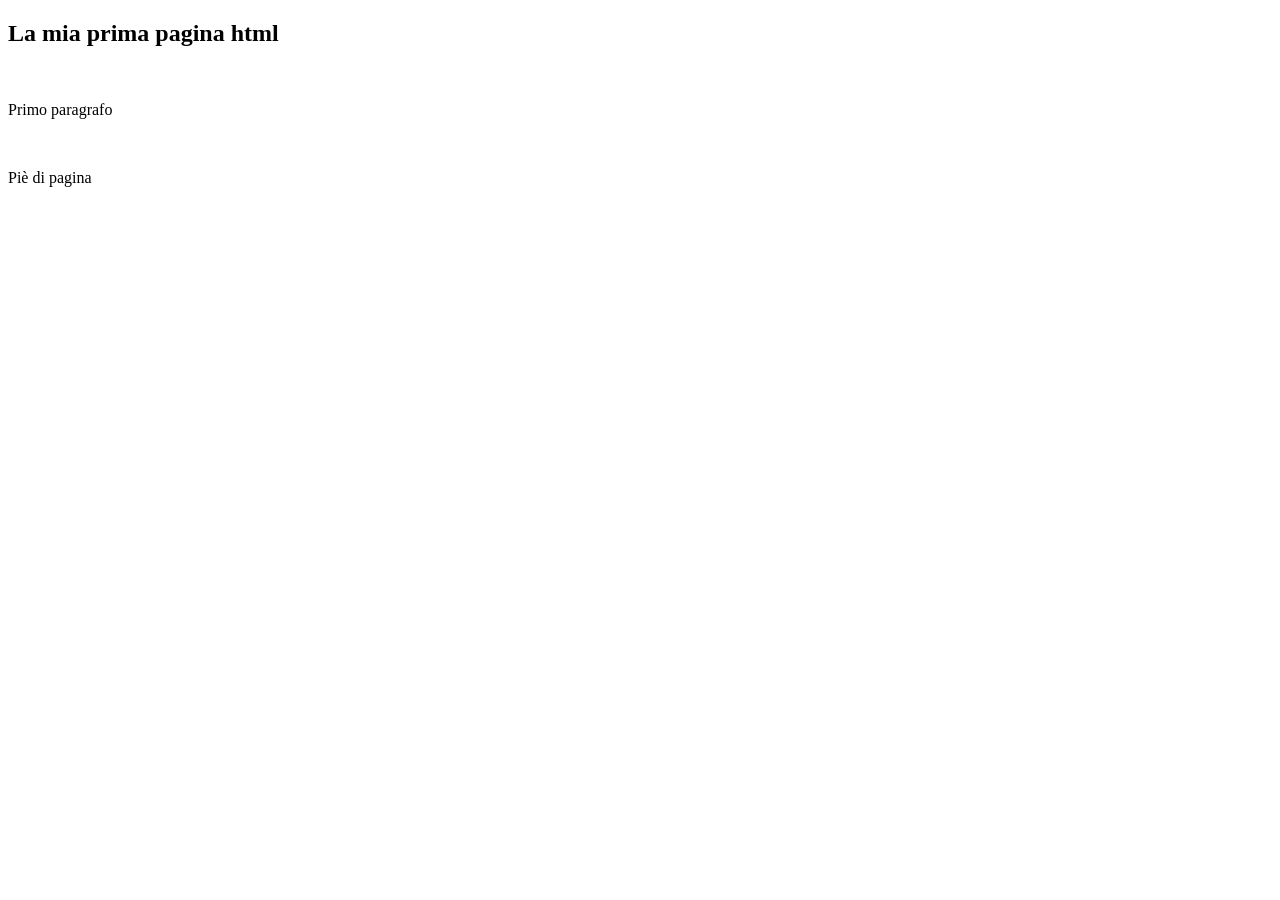
==== Tecn. Informatiche/Esercizio1/index.html @ c3f3d6ab "Create index.html" ====
<!DOCTYPE html>
<html lang="en">
<head>
    <meta charset="UTF-8">
    <meta name="viewport" content="width=device-width, initial-scale=1.0">
    <title>Esercizio 1</title>
</head>
<body>
    <h2>La mia prima pagina html</h2>
    <br>
    <p>Primo paragrafo</p>
    <br>
    <p>Piè di pagina</p>
</body>
</html>
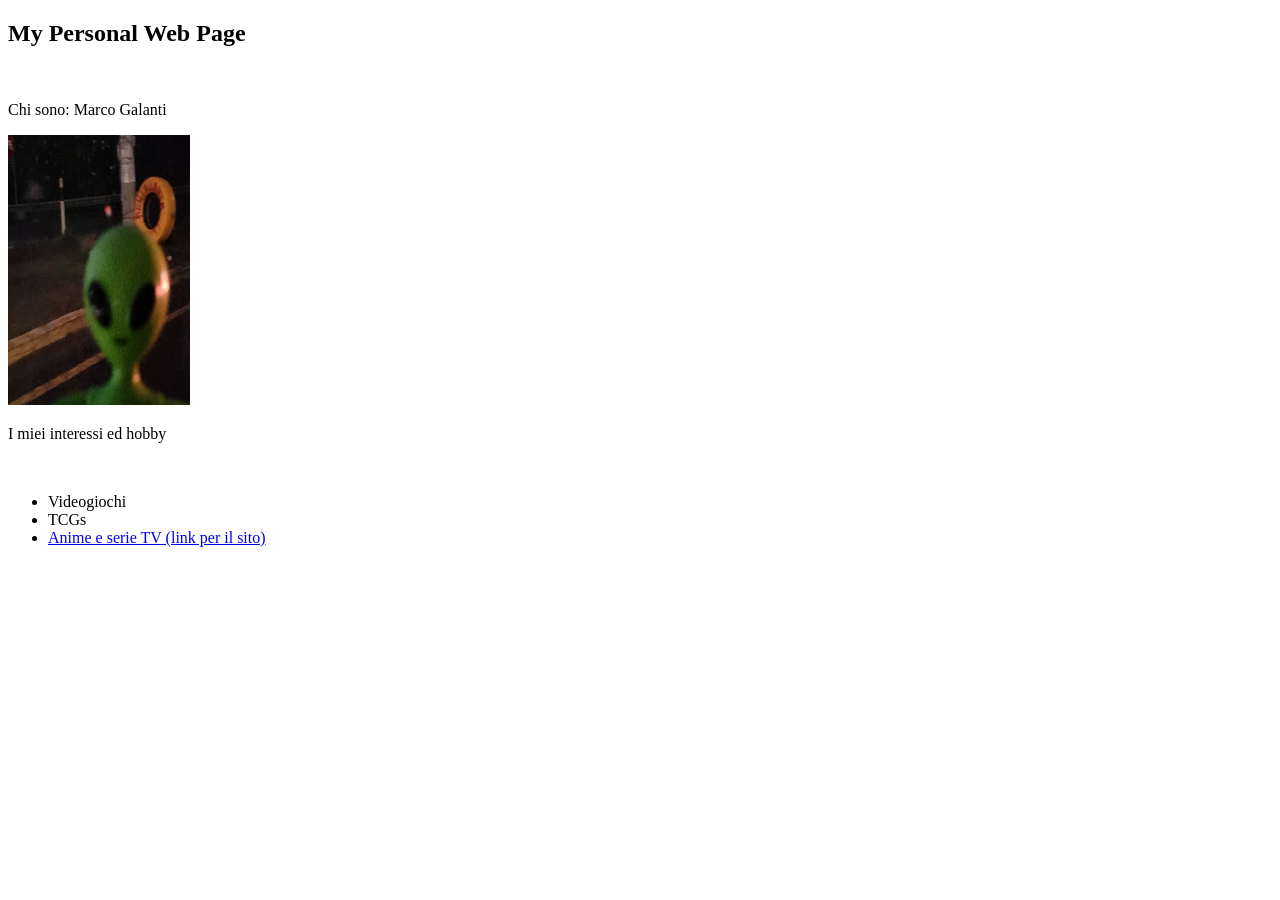
==== commit 150cabca: "Commit del 03102026" ====
--- a/Tecn. Informatiche/Esercizio1/index.html
+++ b/Tecn. Informatiche/Esercizio1/index.html
@@ -3,13 +3,23 @@
 <head>
     <meta charset="UTF-8">
     <meta name="viewport" content="width=device-width, initial-scale=1.0">
-    <title>Esercizio 1</title>
+    <title>La mia pagina web</title>
 </head>
 <body>
-    <h2>La mia prima pagina html</h2>
+    <h2>My Personal Web Page</h2>
     <br>
-    <p>Primo paragrafo</p>
+    <p>Chi sono: Marco Galanti</p>
+    <img src="pfp.jpg" alt="La mia PFP" width="182" height="270">
     <br>
-    <p>Piè di pagina</p>
+    <p>I miei interessi ed hobby</p>
+    <br>
+    <ul>
+        <li>Videogiochi</li>
+        <li>TCGs</li>
+        <li>
+            <a href="https://www.netflix.com">Anime e serie TV (link per il sito)</a>
+        </li>
+    </ul>
+
 </body>
 </html>
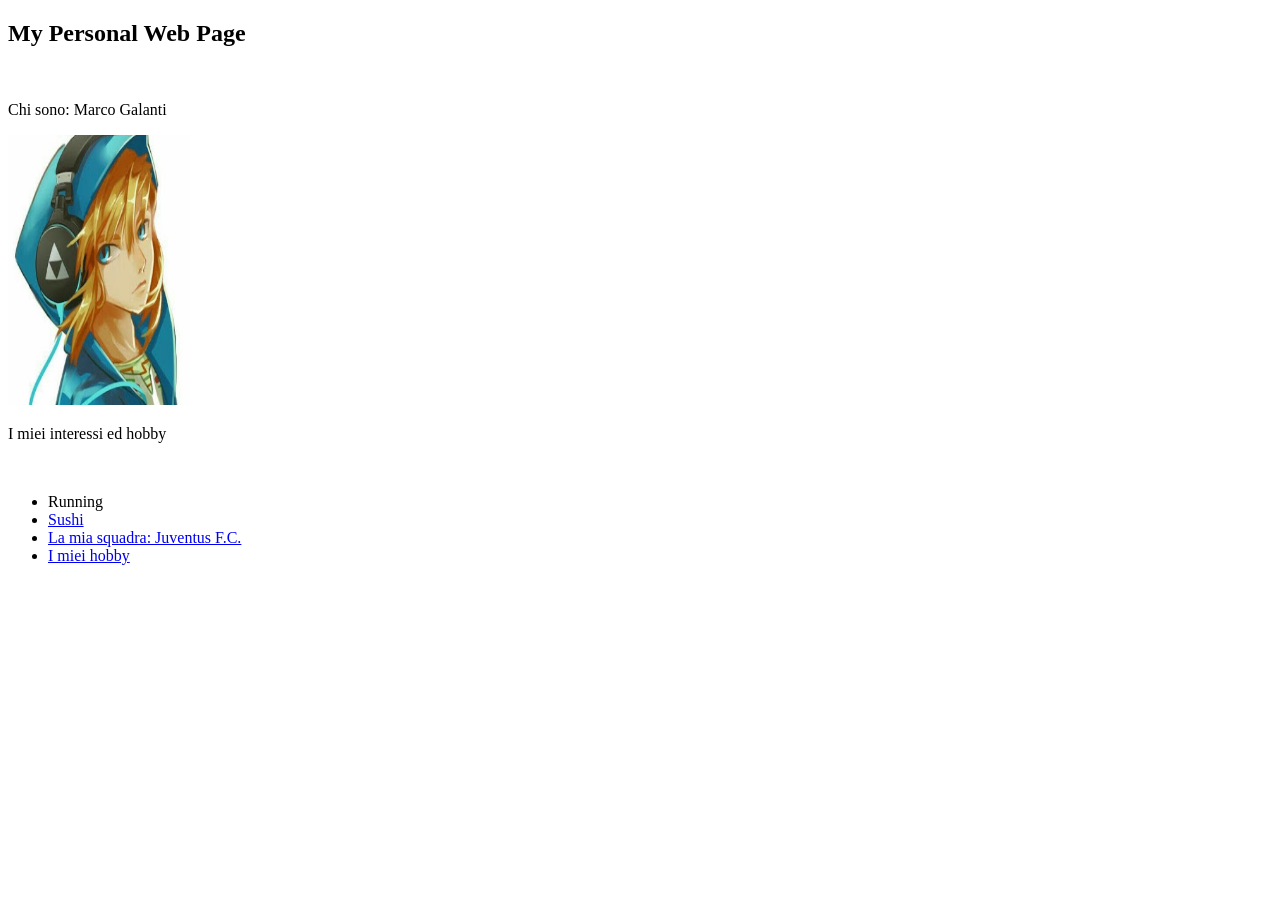
==== commit ca2e78b5: "10102026" ====
--- a/Tecn. Informatiche/Esercizio1/index.html
+++ b/Tecn. Informatiche/Esercizio1/index.html
@@ -9,15 +9,18 @@
     <h2>My Personal Web Page</h2>
     <br>
     <p>Chi sono: Marco Galanti</p>
-    <img src="pfp.jpg" alt="La mia PFP" width="182" height="270">
+    <img src="immagini/unnamed.jpg" alt="La mia PFP" width="182" height="270">
     <br>
     <p>I miei interessi ed hobby</p>
     <br>
     <ul>
-        <li>Videogiochi</li>
-        <li>TCGs</li>
+        <li>Running</li>
+        <li><a href="https://fujijapaneserestaurant.it/">Sushi</a></li>
         <li>
-            <a href="https://www.netflix.com">Anime e serie TV (link per il sito)</a>
+            <a href="http://www.juventus.com">La mia squadra: Juventus F.C.</a>
+        </li>
+        <li>
+            <a href="hobby.html">I miei hobby</a>
         </li>
     </ul>
 
